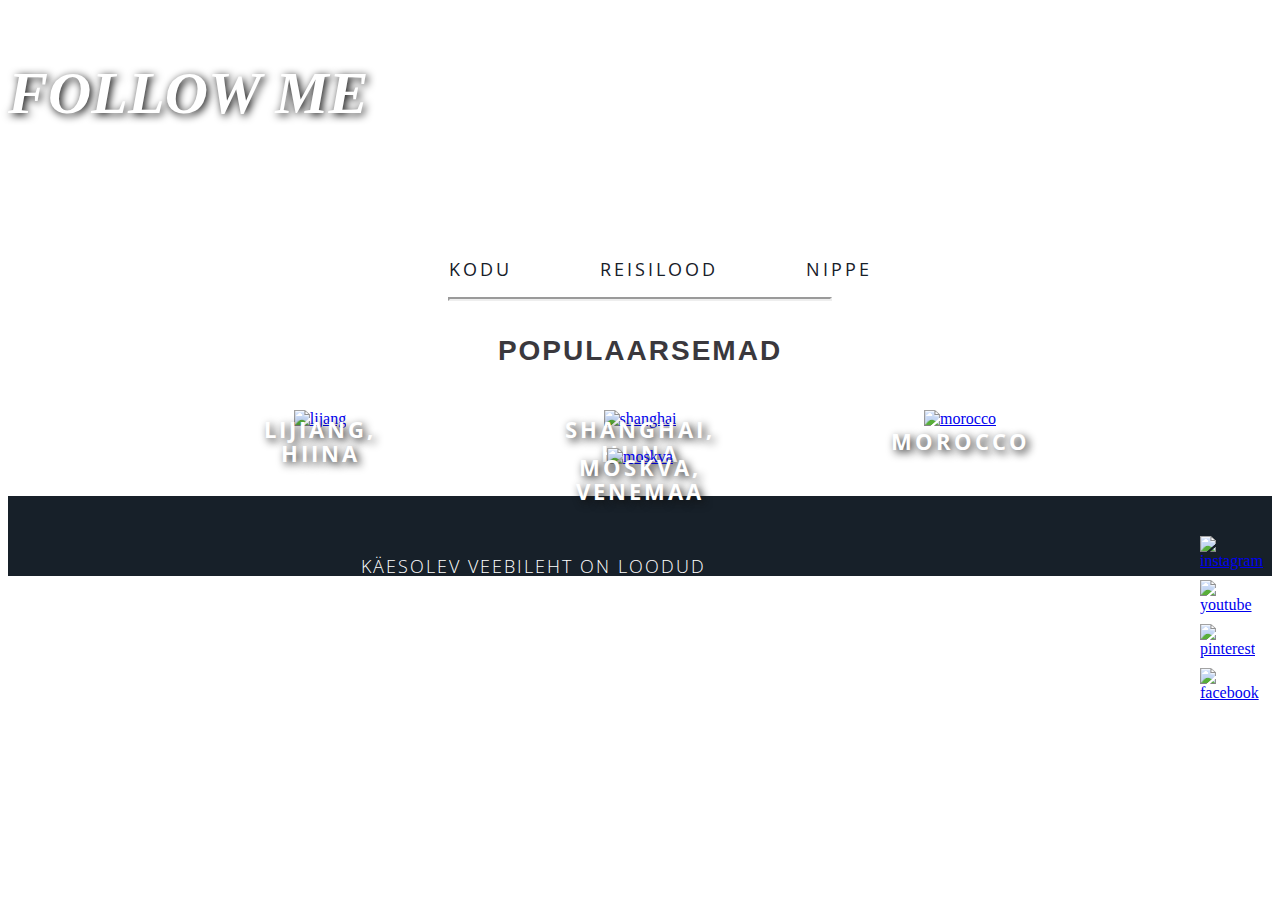
==== index.html @ a3a36f1b "Rename fail.html to index.html" ====
<!DOCTYPE html>
<html lang="en">
<head>
    <meta charset="UTF-8">
    <meta name="description" content="Terves maailmas pole ägedamat reisiblogi: jälgi minu seiklusi seitsmel kontinendil!">
    <meta name="viewport" content="width=device-width, initial-scale=1.0"/>

    <title>FOLLOW ME | Reisiblogi</title>

    <link rel="stylesheet" href="reset.css" />
    <style>@import url('https://fonts.googleapis.com/css2?family=Gentium+Basic:ital,wght@0,400;0,700;1,400;1,700&family=Open+Sans:ital,wght@0,300;0,400;1,300;1,400&display=swap');</style>
    <link rel="stylesheet" href="style.css" />
</head>
<body>
    <header>
        <div class="logo">
            <h1>Follow me</h1>
            <h2>Reisiblogi</h2>
        </div>

        <nav>
            <ul>
                <li><a href="#">Kodu</a></li>
                <li><a href="#">Reisilood</a></li>
                <li><a href="#">Nippe</a></li>
            </ul>
        </nav>

    </header>

        <main>
            <div class="index-header">
                <hr />
                <h2 class="gallery-h2">Populaarsemad</h2>
            </div>

            <section class="gallery-links">
                <a href="#" class="gallery-image">
                    <div class="container"> <img src="img/lijiang.png" alt="lijang"/>
                        <p class=post-header>Lijiang, Hiina</p></div>
                </a>

                <a href="#" class="gallery-image">
                    <div class="container"><img src="img/shanghai.jpg" alt="shanghai"/>
                        <p class=post-header>Shanghai, Hiina</p></div>
                </a>

                <a href="#" class="gallery-image">
                    <div class="container"><img src="img/morocco.png" alt="morocco"/>
                        <p class=post-header>Morocco</p></div>
                </a>

                <a href="#" class="gallery-image">
                    <div class="container"><img src="img/moskow.jpg" alt="moskva"/>
                        <p class=post-header>Moskva, Venemaa</p></div>
                </a>
            </section>

        </main>

    <footer>
        <ul class="footer-links">
            <li><p>Viimased postitused:</p></li>
            <li><a href="#">Shanghai, Hiina</a></li>
            <li><a href="#">Lijiang, Hiina</a></li>
            <li><a href="#">Moskva, Venemaa</a></li>
            <li><a href="#">Morocco</a></li>
        </ul>

        <div class="disclaimer">
            <p>K&auml;esolev veebileht on loodud<br> <span>Veebilehtede loomine edasijõudnutele</span> <br>aine jaoks. Tsau!</p>
        </div>

        <div class="footer-sm">
            <a href="#"><img src="img/instagram-32.png" alt="instagram" /></a>
            <a href="#"><img src="img/youtube-6-32.png" alt="youtube" /></a>
            <a href="#"><img src="img/pinterest-3-32.png" alt="pinterest" /></a>
            <a href="#"><img src="img/facebook-3-32.png" alt="facebook" /></a>
        </div>
    </footer>

</body>
</html>
---- style.css ----
@import url('https://fonts.googleapis.com/css2?family=Gentium+Basic:ital,wght@0,400;0,700;1,400;1,700&family=Open+Sans:ital,wght@0,300;0,400;1,300;1,400&display=swap');

.gallery-image img {
    width: 100%;
}

header .header-banner {
    background-image: url("img/header.png");
    width: 100%;
    height: calc(100vh - 500px);
    background-repeat: no-repeat;
    background-position: center;
    background-size: cover;
    display: table;

}

header h1 {
    font-family: "Gentium Basic", serif;
    font-weight: 700;
    font-style: italic;
    font-size: 60px;
    color: #ffffff;
    line-height: 70px;
    text-transform: uppercase;
    text-shadow: 2px 2px 8px #000000;
}

header h2 {
    font-family: "Open Sans", sans-serif;
    font-weight: 300;
    font-size: 15px;
    letter-spacing: 5px;
    color: #ffffff;
    text-transform: uppercase;
}


header .logo {
    display: table-cell;
    vertical-align: middle;
    text-align: center;
    padding: 10px 0 20px 0;
}

header nav ul {
    display: block;
    margin: 0 auto;
    text-align: center; /*IE*/
    width: fit-content;
}

header nav ul li {
    display: inline-block;
    padding: 16px 16px;
}


nav ul li a {
    font-family: "Open Sans", sans-serif;
    font-weight: 400;
    font-size: 18px;
    letter-spacing: 3px;
    color: #172029;
    text-transform: uppercase;
    text-decoration: none;
}

footer {
    width: calc(100% - 80px);
    padding: 40px 40px;
    background-color: #172029;
    margin-top: 20px;
}

.disclaimer {
    display: none;
}

footer ul {
    width: fit-content;
    float: left;
    padding-left: 0px;
    overflow: hidden;
}

footer ul li {
    display: block;
    padding: 0 0 10px 0;
}

footer ul li p {
    font-family: "Open Sans", sans-serif;
    font-weight: 300;
    font-size: 18px;
    letter-spacing: 2px;
    color: #ffffff;
    text-transform: uppercase;
}

footer ul li a {
    font-family: "Open Sans", sans-serif;
    font-weight: 400;
    font-size: 18px;
    letter-spacing: 3px;
    color: #ffffff;
    text-transform: uppercase;
    text-decoration: none;
}

.footer-sm {
    width: 32px;
    float: right;
}

.footer-sm img {
    width: 100%;
    margin-bottom: 10px;
}

hr {
    color: #4f5663;
    border-width: 2px;
    width: 30%;
    margin: 0 auto;
    margin-bottom: 5px;
}

.gallery-h2 {
    font-family: "Gentium Basic", sans-serif;
    font-weight: 600;
    font-size: 28px;
    letter-spacing: 2px;
    padding: 10px;
    color: #3a383d;
    text-transform: uppercase;
    text-align: center;
}

.gallery-image {
    margin: 10px;
    position: relative;
    text-align: center;
    -webkit-flex-basis: 300px;
    -moz-flex-basis: 300px;
    flex-basis: 300px;
}

.post-header {
    /*kujundus*/
    font-family: "Open Sans", sans-serif;
    font-weight: 700;
    font-size: 22px;
    letter-spacing: 3px;
    line-height: 24px;
    color: #ffffff;
    text-transform: uppercase;
    text-shadow: 3px 3px 9px #111111;

    /*positsioneerimine*/
    position: absolute;
    top: 50%;
    left: 50%;
    transform: translate(-50%, -50%);
}

.gallery-links {
    display: flex;
    flex-flow: row wrap;
    display: -webkit-flex;
    -webkit-flex-flow: row wrap;
    display: -moz-flex;
    -moz-flex-flow: row wrap;
    justify-content: center;
    -o-flex-flow: row wrap;
    justify-content: center;
}

@media only screen and (min-width: 950px) {
    header .header-banner {
        height: calc(100vh - 400px);
    }

    header h1 a {
        font-size: 80px;
    }

    header h2 {
        font-size: 24px;
        margin-top: 20px;
    }

    header nav ul li {
        padding: 16px 42px;
    }

    .disclaimer {
        display: block;
        font-family: "Open Sans", sans-serif;
        font-weight: 300;
        font-size: 18px;
        letter-spacing: 2px;
        line-height: 24px;
        color: #ffffff;
        text-transform: uppercase;
        float: left;
        margin: 0 80px;
    }

    .disclaimer span {
        font-style: italic;
    }
}
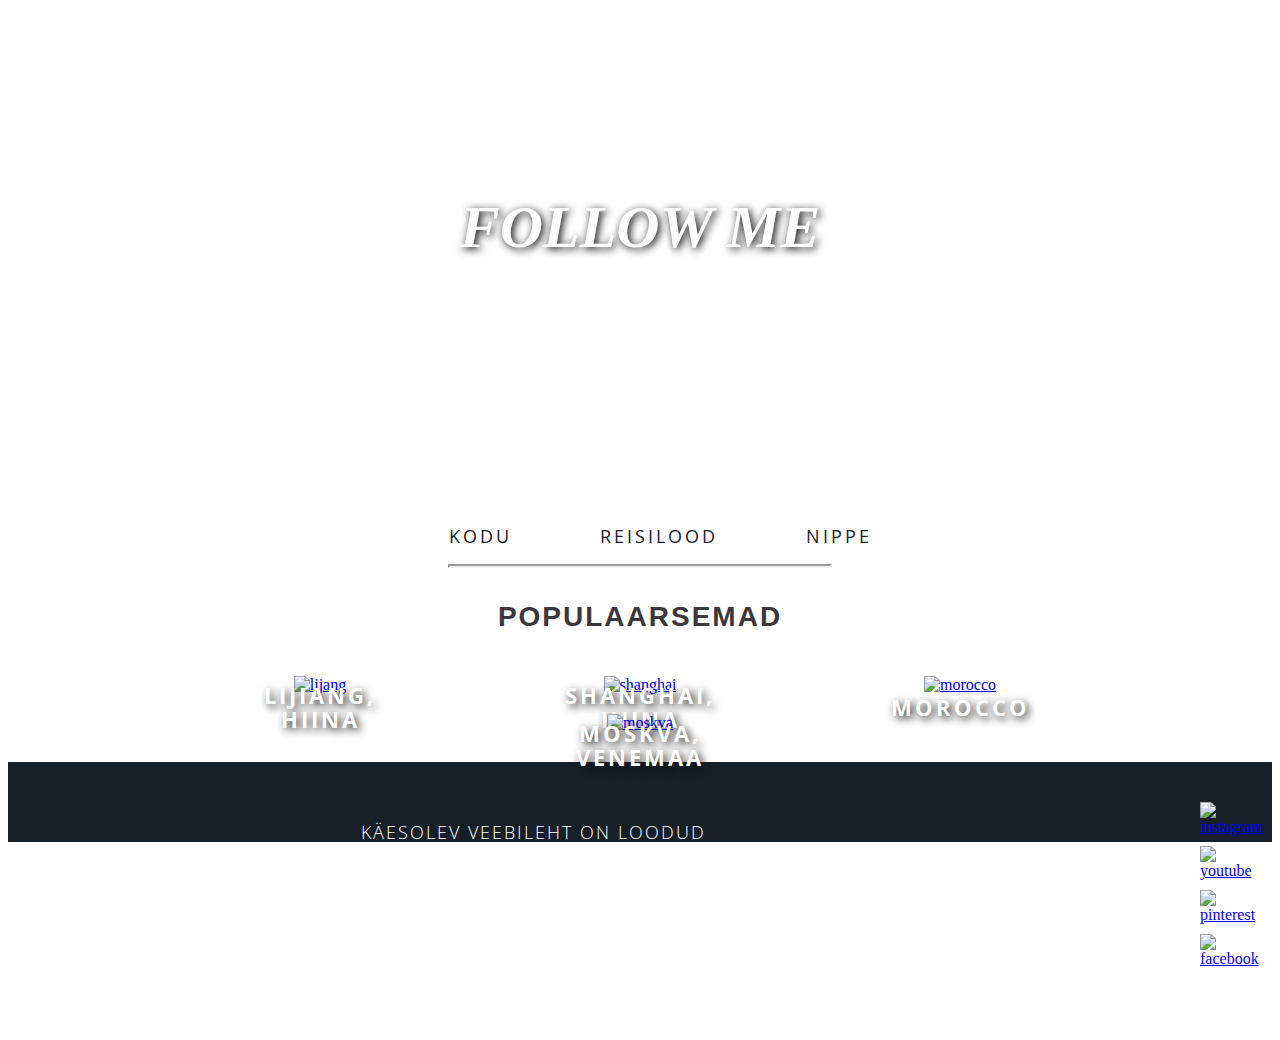
==== commit 0eea4574: "Update index.html" ====
--- a/index.html
+++ b/index.html
@@ -13,10 +13,12 @@
 </head>
 <body>
     <header>
-        <div class="logo">
-            <h1>Follow me</h1>
-            <h2>Reisiblogi</h2>
-        </div>
+        <section class="header-banner">
+            <div class="logo">
+                <h1>Follow me</h1>
+                <h2>Reisiblogi</h2>
+            </div>
+        </section>
 
         <nav>
             <ul>
@@ -80,4 +82,4 @@
     </footer>
 
 </body>
-</html>
+</html>